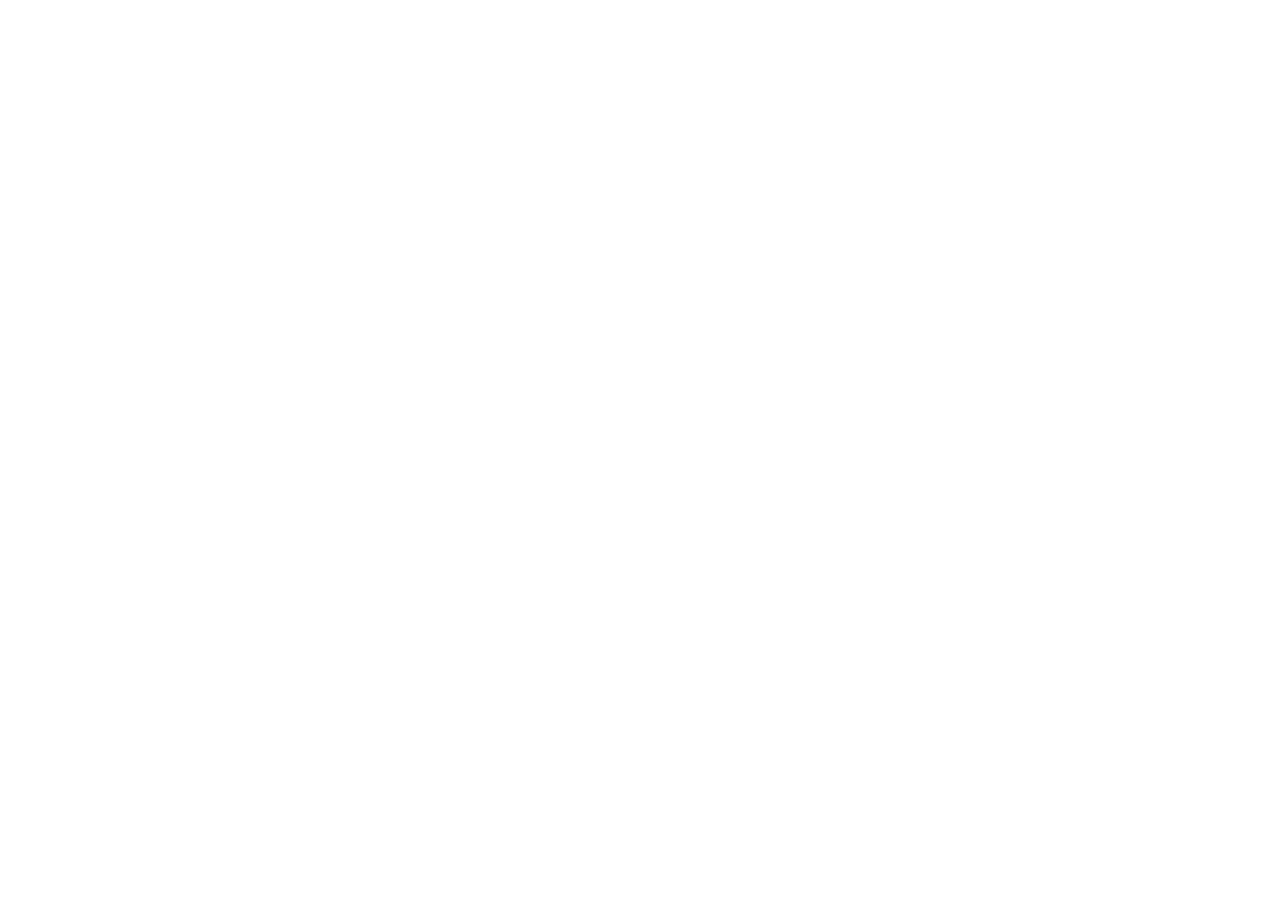
==== example/index.html @ 3ef1ac2b "added routie in example dir" ====
<!DOCTYPE html>
<html lang="en">
<head>
  <meta charset="UTF-8">
  <meta name="viewport" content="width=device-width, initial-scale=1.0">
  <meta http-equiv="X-UA-Compatible" content="ie=edge">
  <title>Document</title>
</head>
<body>
<div id="wrapper" class="wrapper"></div>
<div id="pokemoncard"></div>
<a href=""></a>
<script src="routie.js"></script>
<script src="example.js"></script>
</body>
</html>
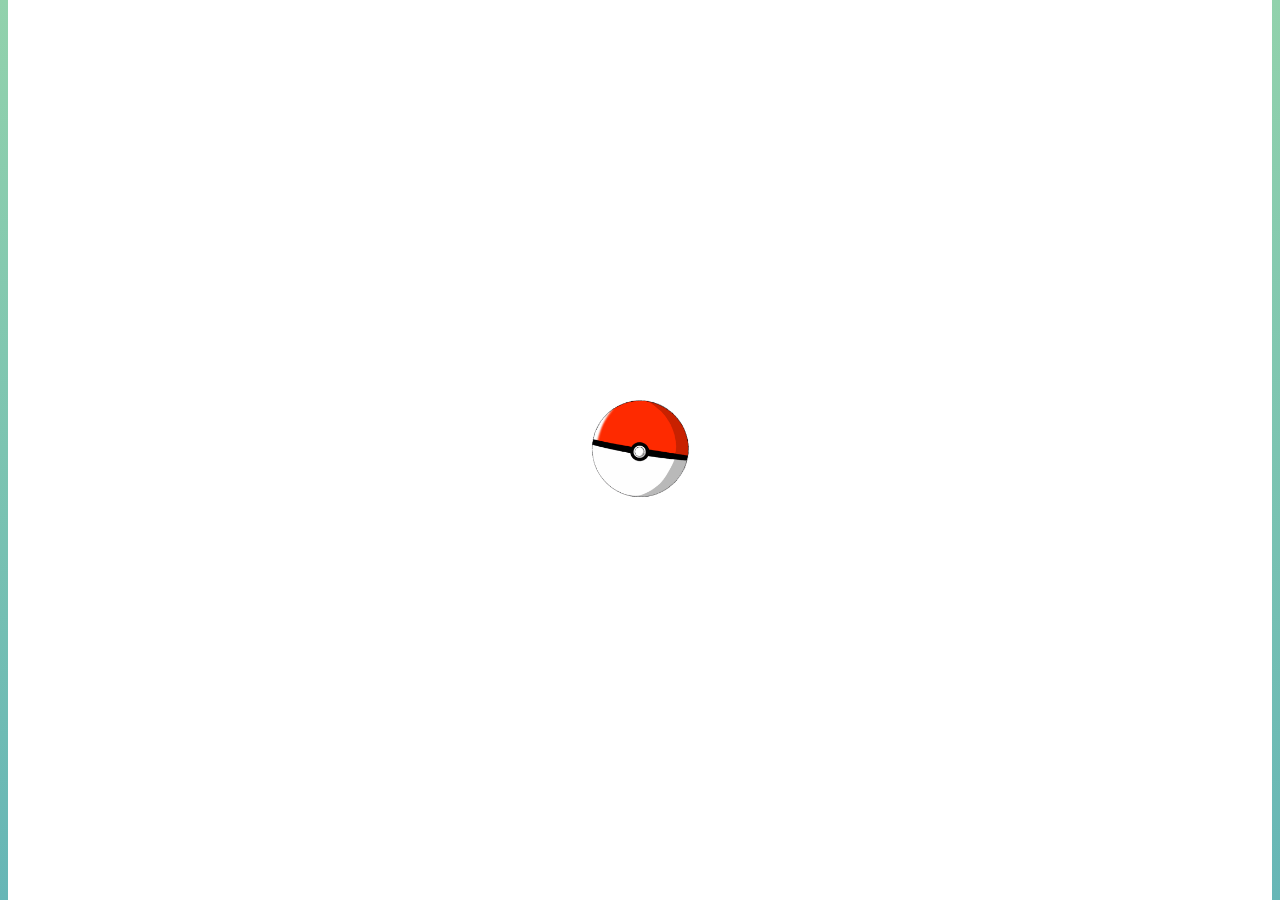
==== commit 50f9fe65: "added a loader" ====
--- a/example/index.html
+++ b/example/index.html
@@ -4,12 +4,17 @@
   <meta charset="UTF-8">
   <meta name="viewport" content="width=device-width, initial-scale=1.0">
   <meta http-equiv="X-UA-Compatible" content="ie=edge">
-  <title>Document</title>
+  <link rel="stylesheet" href="styles.css">
+  <link href="https://fonts.googleapis.com/css?family=Noto+Sans:400,400i,700,700i" rel="stylesheet">
+  <title>Pokemon</title>
 </head>
 <body>
-<div id="wrapper" class="wrapper"></div>
-<div id="pokemoncard"></div>
-<a href=""></a>
+<div id="wrapper" class="wrapper">
+</div>
+<div id="loading" class="loading"></div>
+<div id="detail" class="detail">
+  <!-- <a id="exit" class="exit" href="#">X</a> -->
+</div>
 <script src="routie.js"></script>
 <script src="example.js"></script>
 </body>
--- a/example/styles.css
+++ b/example/styles.css
@@ -0,0 +1,270 @@
+body {
+  font-family: 'Noto Sans', sans-serif;
+  margin: 0 .5rem;
+  height: 100%;
+  background: linear-gradient(to bottom, #92d2ac 0%, #66b6b6 100%);
+  background-repeat: no-repeat;
+}
+
+.pokemoncard {
+  /* border: 1px solid black; */
+  display: grid;
+  justify-content: center;
+}
+
+.pokemoncard a {
+  text-align: center;
+  text-decoration: none;
+}
+
+.pokeCP {
+  color: #99a9aa;
+  font-size: .75rem;
+  text-align: center;
+}
+
+.pokeName, .pokeCP>span {
+  font-weight: 600;
+  font-size: 1rem;
+  color: #4c686b;
+}
+
+img {
+  min-width: 30px;
+  min-height: 30px;
+  margin: auto;
+}
+
+.wrapper {
+  display: grid;
+  grid-template-columns: 33% 33% 33%;
+  justify-content: center;
+  background-color: white;
+}
+
+.detailcard {
+  background: linear-gradient(to bottom, #92d2ac 0%, #66b6b6 100%);
+  z-index: 100;
+  position: fixed;
+  top: 0;
+  display: grid;
+  justify-content: center;
+  width: calc(100% - 1rem);
+}
+
+.detailcard img {
+  width: 300px;
+  height: 300px;
+  /* border: 1px solid; */
+  position: absolute;
+  top: 2rem;
+  left: calc(50% - 150px);
+}
+
+.detailcard .pokeCP {
+  color: white;
+  font-size: 1.5rem;
+}
+
+.detailcard .pokeCP span {
+  color: white;
+  font-size: 2rem;
+  font-weight: 500;
+}
+
+.detailcard .statistics1 {
+  margin-top: 12rem;
+  background-color: white;
+  width: calc(100vw - 1rem);
+  -webkit-border-radius: 15px 15px 0px 0px;
+  -moz-border-radius: 15px 15px 0px 0px;
+  border-radius: 15px 15px 0px 0px;
+  display: grid;
+  justify-items: center;
+}
+
+.detailcard .statistics1 .pokeName {
+  text-align: center;
+  font-size: 1.5rem;
+  margin-bottom: 0;
+}
+
+.detailcard .statistics1 progress[value] {
+  /* Reset the default appearance */
+  -webkit-appearance: none;
+  appearance: none;
+  border-radius: 5px;
+  width: 200px;
+  height: .5rem;
+  -webkit-border-radius: 15px;
+  -moz-border-radius: 15px;
+  border-radius: 15px;
+}
+
+.detailcard .statistics1 progress[value]::-webkit-progress-value {
+  background-color: white;
+  background-image:
+    -webkit-linear-gradient(left, rgba(143, 234, 186, 1) 0%, rgba(143, 234, 186, 1) 100%);
+  /* border-radius: 10px; */
+  background-size: 35px 20px, 100% 100%, 100% 100%;
+}
+
+.detailcard .statistics2{
+  display: grid;
+grid-template-columns: 33% 33% 33%;
+justify-items: center;
+background-color: white;
+padding-top: 1.5rem;
+padding: 1.5rem 0 .5rem 0;
+border: 1px solid #99a9aa;
+border-width: 0 0 1px 0;
+}
+
+
+.detailcard .statistics2 p{
+  color: #99a9aa;
+  font-size: .75rem;
+}
+
+.detailcard .statistics2 strong{
+color:#4c686b;
+line-height: 2rem;
+}
+
+.detailcard .statistics2 div{
+display: grid;
+justify-items: center;
+}
+
+.detailcard .statistics2 section{
+width: 2rem;
+height: 2rem;
+text-align: center;
+line-height: 2rem;
+border-radius: 3rem;
+color: white;
+}
+
+.detailcard .statistics2 .type{
+  width: 100%;
+  border: .5px solid #99a9aa;
+  border-width: 0 1px 0 1px;
+}
+
+.type .flying{
+  background-color: lightblue;
+}
+
+.type .water{
+  background-color: dodgerblue;
+}
+
+.type .bug{
+  background-color: yellowgreen;
+}
+
+.type .poison{
+  background-color: forestgreen;
+}
+
+.type .fire{
+  background-color: orangered;
+}
+
+.type .normal{
+  background-color: grey;
+}
+
+.type .electric{
+  background-color: orange;
+}
+
+.type .ground{
+  background-color: saddlebrown;
+}
+
+.type .fairy{
+  background-color: lightpink;
+}
+
+.type .fighting{
+  background-color: firebrick;
+}
+
+.type .psychic{
+  background-color: mediumorchid;
+}
+
+.type .grass{
+  background-color: springgreen;
+}
+
+.type .steel{
+  background-color: steelblue;
+}
+
+.type .ice{
+  background-color: lightblue;
+}
+
+.type .dragon{
+  background-color: cornflowerblue;
+}
+
+.type .rock{
+  background-color: sandybrown;
+}
+
+
+.detailcard .statistics3{
+  display: grid;
+  background-color: white;
+  padding-bottom: 100vw;
+}
+
+.detailcard .statistics3 section{
+display: flex;
+justify-content: space-between;
+padding: 0 3rem 0 3rem;
+/* background-color: white; */
+}
+
+.detailcard .statistics3 section strong{
+    line-height: 3rem;
+    color: #4c686b;
+    font-size: 1rem;
+}
+
+.detailcard .statistics3 section p{
+  line-height: 3rem;
+  margin: 0;
+  color: #99a9aa;
+  font-size: .75rem;
+}
+
+.exit{
+  position: fixed;
+  bottom: 1rem;
+  left: calc(50% - 20px);
+  background-color: #418493;
+  width: 2.5rem;
+  height: 2.5rem;
+  line-height: 2.5rem;
+  text-align: center;
+  border-radius: 35px;
+  border: 3px solid #8be7c8;
+  color: #8be7c8;
+  cursor: pointer;
+  text-decoration: none;
+}
+
+.loading{
+  display: grid;
+  justify-items: center;
+  height: 100vh;
+  background-color: white;
+}
+
+.loading img{
+      width: 12rem;
+}
